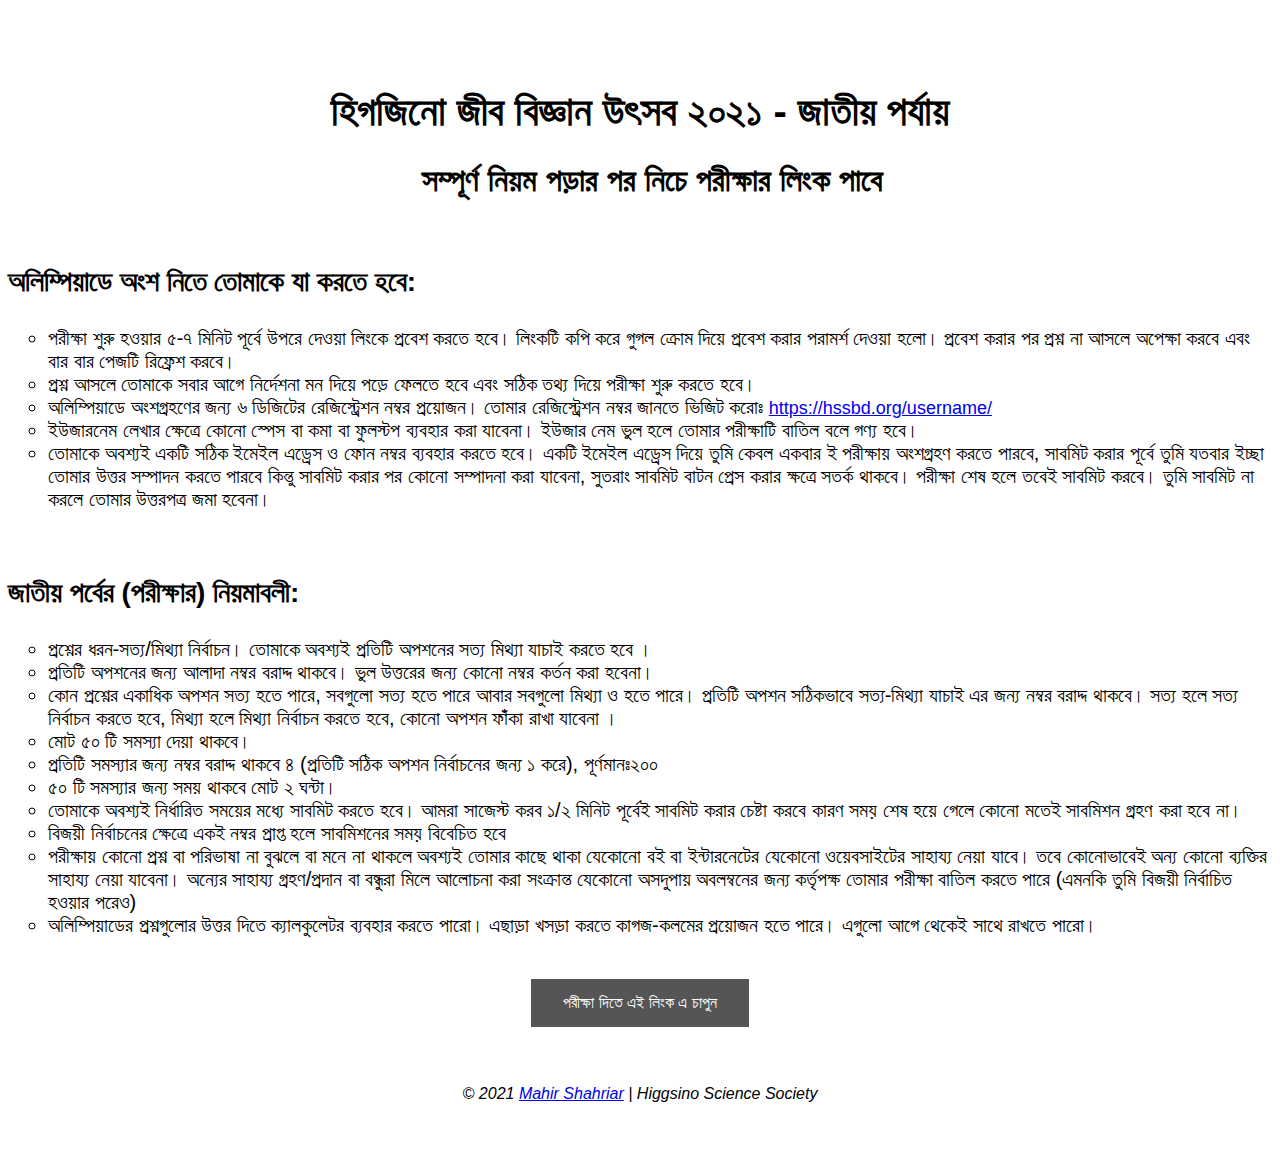
==== rules/index.html @ 5115da58 "Update index.html" ====
<!DOCTYPE html>
<html lang="en" >
<head>
  <meta charset="UTF-8">
  <title>CodePen - Reckless Rules Page</title>
  <link href="https://fonts.maateen.me/bangla/font.css" rel="stylesheet">

  <link href="https://fonts.googleapis.com/css?family=Roboto" rel="stylesheet"><link rel="stylesheet" href="./style.css">

<style>
.button {
  background-color: #4CAF50; /* Green */
  border: none;
  color: white;
  padding: 15px 32px;
  text-align: center;
  text-decoration: none;
  display: inline-block;
  font-size: 16px;
  margin: 4px 2px;
  cursor: pointer;
}

.button2 {background-color: #008CBA;} /* Blue */
.button3 {background-color: #f44336;} /* Red */ 
.button4 {background-color: #e7e7e7; color: black;} /* Gray */ 
.button5 {background-color: #555555;} /* Black */
</style>

</head>
<body style="font-family: 'Bangla', sans-serif;"><br><br><br>
<!-- partial:index.partial.html -->
<!-- Logo -->
<center><h1 style="font-size: 40px;">হিগজিনো জীব বিজ্ঞান উৎসব ২০২১ - জাতীয় পর্যায়</h1></img>
</center>
<!-- Content -->
<div id="content">
  <center> <h1 style="padding-left:25px;"><b>সম্পূর্ণ নিয়ম পড়ার পর নিচে পরীক্ষার লিংক পাবে</b></h1></center>
   

   <br />
   <p style="font-size:28px;"><strong>অলিম্পিয়াডে অংশ নিতে তোমাকে যা করতে হবে:</strong></p>
   <ul style="list-style-type:circle; font-size: 20px;">
      <li> পরীক্ষা শুরু হওয়ার ৫-৭ মিনিট পূর্বে উপরে দেওয়া লিংকে প্রবেশ করতে হবে। লিংকটি কপি করে গুগল ক্রোম দিয়ে প্রবেশ করার পরামর্শ দেওয়া হলো। প্রবেশ করার পর প্রশ্ন না আসলে অপেক্ষা করবে এবং বার বার পেজটি রিফ্রেশ করবে।</li>

<li> প্রশ্ন আসলে তোমাকে সবার আগে নির্দেশনা মন দিয়ে পড়ে ফেলতে হবে এবং সঠিক তথ্য দিয়ে পরীক্ষা শুরু করতে হবে। </li>

<li> অলিম্পিয়াডে অংশগ্রহণের জন্য ৬ ডিজিটের রেজিস্ট্রেশন নম্বর প্রয়োজন। তোমার রেজিস্ট্রেশন নম্বর জানতে ভিজিট করোঃ  <a style="font-size:18px;" href="https://hssbd.org/username/">https://hssbd.org/username/</a> </li>

<li> ইউজারনেম লেখার ক্ষেত্রে কোনো স্পেস বা কমা বা ফুলস্টপ ব্যবহার করা যাবেনা। ইউজার নেম ভুল হলে তোমার পরীক্ষাটি বাতিল বলে গণ্য হবে।</li>

<li> তোমাকে অবশ্যই একটি সঠিক ইমেইল এড্রেস ও ফোন নম্বর ব্যবহার করতে হবে। একটি ইমেইল এড্রেস দিয়ে তুমি কেবল একবার ই পরীক্ষায় অংশগ্রহণ করতে পারবে, সাবমিট করার পূর্বে তুমি যতবার ইচ্ছা তোমার উত্তর সম্পাদন করতে পারবে কিন্তু সাবমিট করার পর কোনো সম্পাদনা করা যাবেনা, সুতরাং সাবমিট বাটন প্রেস করার ক্ষত্রে সতর্ক থাকবে। পরীক্ষা শেষ হলে তবেই সাবমিট করবে। তুমি সাবমিট না করলে তোমার উত্তরপত্র জমা হবেনা।</li>
   </ul>
   <br />
   <p style="font-size:28px;"><strong>জাতীয় পর্বের (পরীক্ষার) নিয়মাবলী:</strong></p>
   <ul style="list-style-type:circle;font-size: 20px;">
      
<li>প্রশ্নের ধরন-সত্য/মিথ্যা নির্বাচন। তোমাকে অবশ্যই প্রতিটি অপশনের সত্য মিথ্যা যাচাই করতে হবে । </li>
<li>প্রতিটি অপশনের জন্য আলাদা নম্বর বরাদ্দ থাকবে। ভুল উত্তরের জন্য কোনো নম্বর কর্তন করা হবেনা।</li>
<li>কোন প্রশ্নের একাধিক অপশন সত্য হতে পারে, সবগুলো সত্য হতে পারে আবার সবগুলো মিথ্যা ও হতে পারে। প্রতিটি অপশন সঠিকভাবে সত্য-মিথ্যা যাচাই এর জন্য নম্বর বরাদ্দ থাকবে। সত্য হলে সত্য নির্বাচন করতে হবে, মিথ্যা হলে মিথ্যা নির্বাচন করতে হবে, কোনো অপশন ফাঁকা রাখা যাবেনা । </li>
<li>মোট ৫০ টি সমস্যা দেয়া থাকবে।</li>
<li>প্রতিটি সমস্যার জন্য নম্বর বরাদ্দ থাকবে ৪ (প্রতিটি সঠিক অপশন নির্বাচনের জন্য ১ করে), পূর্ণমানঃ২০০</li>
<li>৫০ টি সমস্যার জন্য সময় থাকবে মোট ২ ঘন্টা। </li>
<li> তোমাকে অবশ্যই নির্ধারিত সময়ের মধ্যে সাবমিট করতে হবে। আমরা সাজেস্ট করব ১/২ মিনিট পূর্বেই সাবমিট করার চেষ্টা করবে কারণ সময় শেষ হয়ে গেলে কোনো মতেই সাবমিশন গ্রহণ করা হবে না। </li>
<li>বিজয়ী নির্বাচনের ক্ষেত্রে একই নম্বর প্রাপ্ত হলে সাবমিশনের সময় বিবেচিত হবে</li>
<li>পরীক্ষায় কোনো প্রশ্ন বা পরিভাষা না বুঝলে বা মনে না থাকলে অবশ্যই তোমার কাছে থাকা যেকোনো বই বা ইন্টারনেটের যেকোনো ওয়েবসাইটের সাহায্য নেয়া যাবে। তবে কোনোভাবেই অন্য কোনো ব্যক্তির সাহায্য নেয়া যাবেনা। অন্যের সাহায্য গ্রহণ/প্রদান বা বন্ধুরা মিলে আলোচনা করা সংক্রান্ত যেকোনো অসদুপায় অবলম্বনের জন্য কর্তৃপক্ষ তোমার পরীক্ষা বাতিল করতে পারে (এমনকি তুমি বিজয়ী নির্বাচিত হওয়ার পরেও)</li>
<li>অলিম্পিয়াডের প্রশ্নগুলোর উত্তর দিতে ক্যালকুলেটর ব্যবহার করতে পারো। এছাড়া খসড়া করতে কাগজ-কলমের প্রয়োজন হতে পারে। এগুলো আগে থেকেই সাথে রাখতে পারো।</li>
</ul>
   </ul>
    <br />
   
</div>


<center><button class="button button5" onclick="location.href='./link';">পরীক্ষা দিতে এই লিংক এ চাপুন </button></center><br><br><br>
<center><i style="padding-bottom:50px;">© 2021 <a href="http://github.com/mahirbd">Mahir Shahriar</a> | Higgsino Science Society</center>
<!-- partial -->
  
</body>
</html>
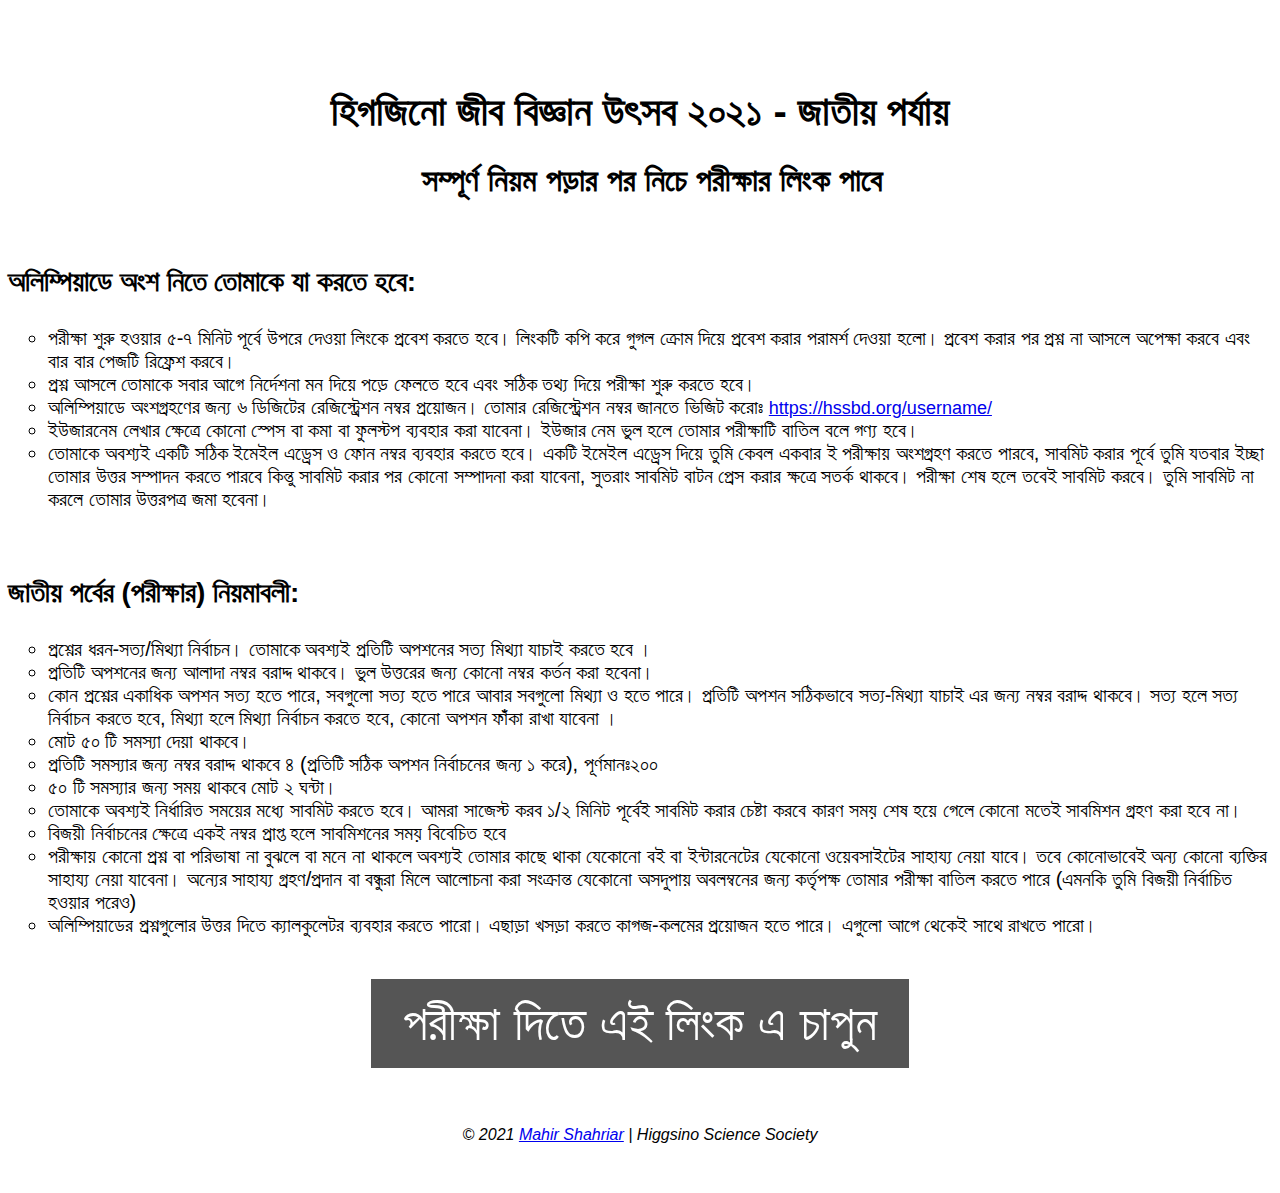
==== commit ae5f99ab: "Update index.html" ====
--- a/rules/index.html
+++ b/rules/index.html
@@ -2,7 +2,7 @@
 <html lang="en" >
 <head>
   <meta charset="UTF-8">
-  <title>CodePen - Reckless Rules Page</title>
+  <title>Rules | HBO National</title>
   <link href="https://fonts.maateen.me/bangla/font.css" rel="stylesheet">
 
   <link href="https://fonts.googleapis.com/css?family=Roboto" rel="stylesheet"><link rel="stylesheet" href="./style.css">
@@ -31,7 +31,7 @@
 <body style="font-family: 'Bangla', sans-serif;"><br><br><br>
 <!-- partial:index.partial.html -->
 <!-- Logo -->
-<center><h1 style="font-size: 40px;">হিগজিনো জীব বিজ্ঞান উৎসব ২০২১ - জাতীয় পর্যায়</h1></img>
+<center><h1 style="font-size: 40px;">হিগজিনো জীব বিজ্ঞান উৎসব ২০২১ - জাতীয় পর্যায়</h1>
 </center>
 <!-- Content -->
 <div id="content">
@@ -72,7 +72,7 @@
 </div>
 
 
-<center><button class="button button5" onclick="location.href='./link';">পরীক্ষা দিতে এই লিংক এ চাপুন </button></center><br><br><br>
+<center><button class="button button5" onclick="location.href='./link';" style="font-size:50px;">পরীক্ষা দিতে এই লিংক এ চাপুন </button></center><br><br><br>
 <center><i style="padding-bottom:50px;">© 2021 <a href="http://github.com/mahirbd">Mahir Shahriar</a> | Higgsino Science Society</center>
 <!-- partial -->
   
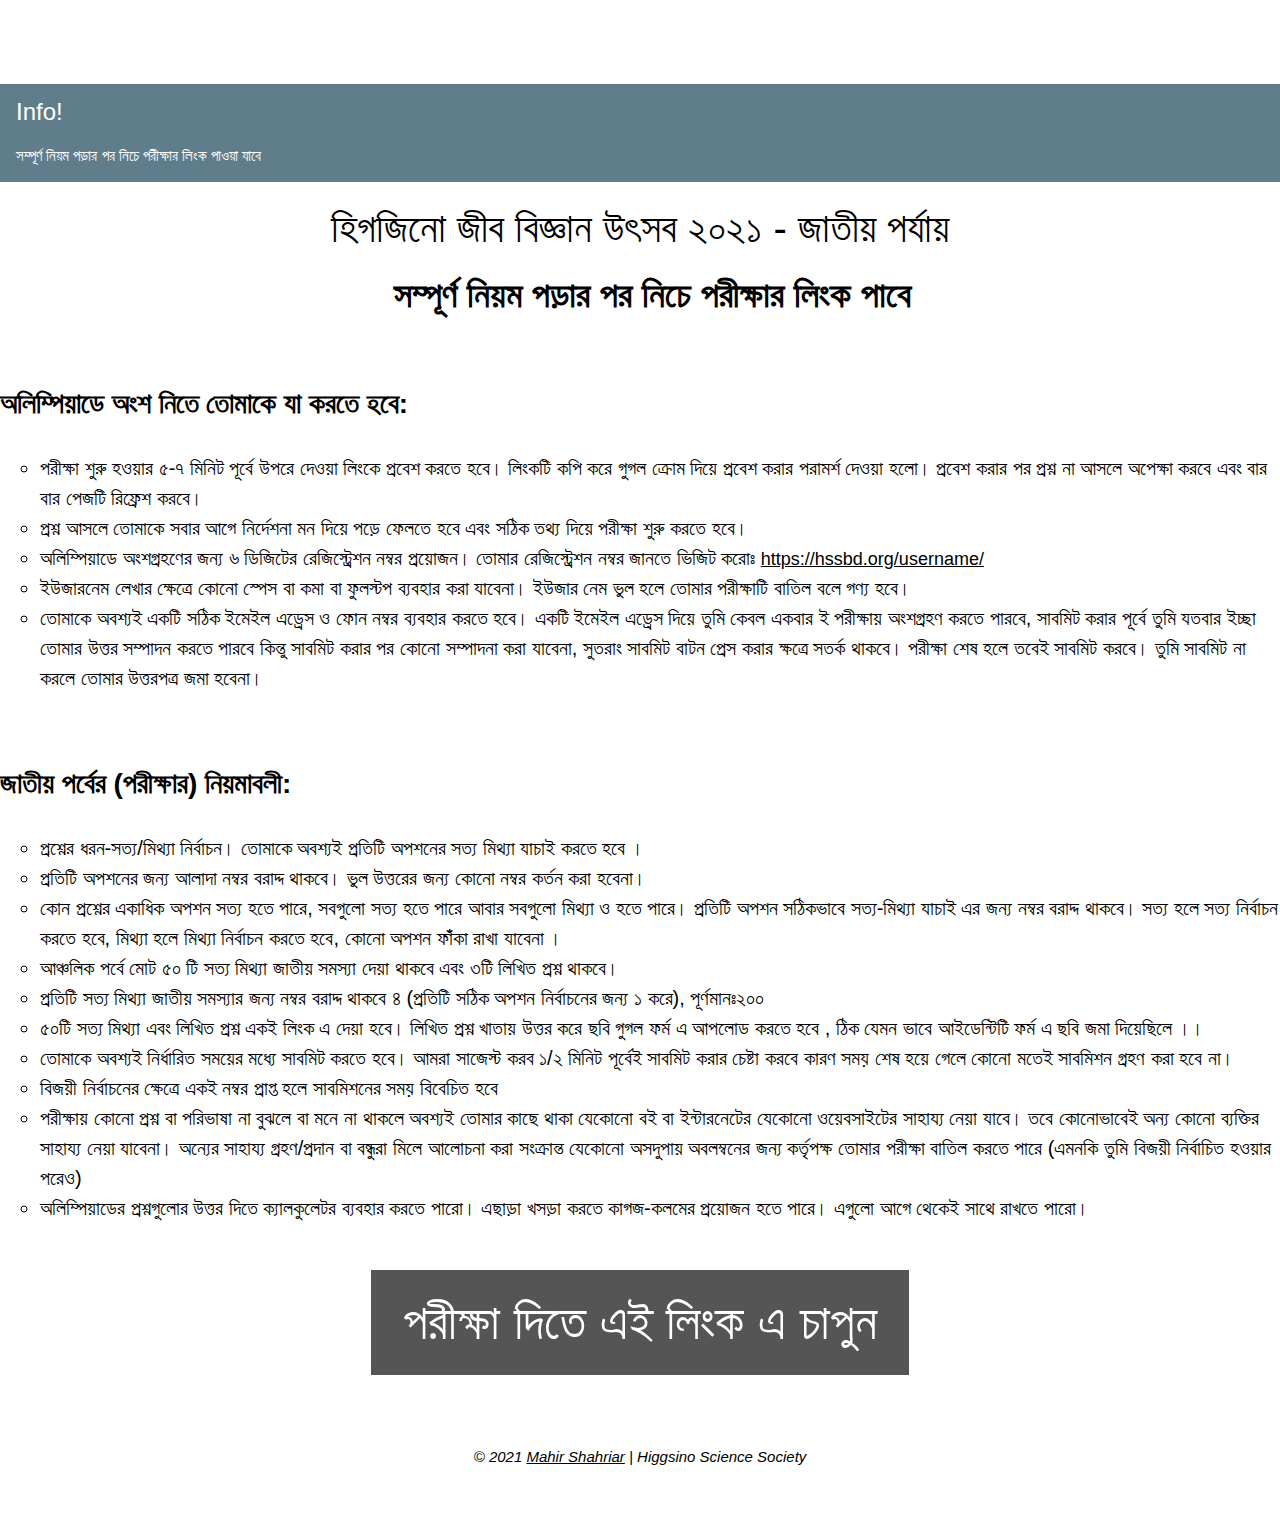
==== commit 0aec0a11: "Update index.html" ====
--- a/rules/index.html
+++ b/rules/index.html
@@ -6,6 +6,7 @@
   <link href="https://fonts.maateen.me/bangla/font.css" rel="stylesheet">
 
   <link href="https://fonts.googleapis.com/css?family=Roboto" rel="stylesheet"><link rel="stylesheet" href="./style.css">
+  <link rel="stylesheet" href="https://www.w3schools.com/w3css/4/w3.css">
 
 <style>
 .button {
@@ -31,6 +32,10 @@
 <body style="font-family: 'Bangla', sans-serif;"><br><br><br>
 <!-- partial:index.partial.html -->
 <!-- Logo -->
+  <div class="w3-panel w3-blue-grey">
+  <h3>Info!</h3>
+  <p>সম্পূর্ণ নিয়ম পড়ার পর নিচে পরীক্ষার লিংক পাওয়া যাবে</p>
+</div>
 <center><h1 style="font-size: 40px;">হিগজিনো জীব বিজ্ঞান উৎসব ২০২১ - জাতীয় পর্যায়</h1>
 </center>
 <!-- Content -->
@@ -58,9 +63,9 @@
 <li>প্রশ্নের ধরন-সত্য/মিথ্যা নির্বাচন। তোমাকে অবশ্যই প্রতিটি অপশনের সত্য মিথ্যা যাচাই করতে হবে । </li>
 <li>প্রতিটি অপশনের জন্য আলাদা নম্বর বরাদ্দ থাকবে। ভুল উত্তরের জন্য কোনো নম্বর কর্তন করা হবেনা।</li>
 <li>কোন প্রশ্নের একাধিক অপশন সত্য হতে পারে, সবগুলো সত্য হতে পারে আবার সবগুলো মিথ্যা ও হতে পারে। প্রতিটি অপশন সঠিকভাবে সত্য-মিথ্যা যাচাই এর জন্য নম্বর বরাদ্দ থাকবে। সত্য হলে সত্য নির্বাচন করতে হবে, মিথ্যা হলে মিথ্যা নির্বাচন করতে হবে, কোনো অপশন ফাঁকা রাখা যাবেনা । </li>
-<li>মোট ৫০ টি সমস্যা দেয়া থাকবে।</li>
-<li>প্রতিটি সমস্যার জন্য নম্বর বরাদ্দ থাকবে ৪ (প্রতিটি সঠিক অপশন নির্বাচনের জন্য ১ করে), পূর্ণমানঃ২০০</li>
-<li>৫০ টি সমস্যার জন্য সময় থাকবে মোট ২ ঘন্টা। </li>
+<li>আঞ্চলিক পর্বে মোট ৫০ টি সত্য মিথ্যা জাতীয় সমস্যা দেয়া থাকবে এবং ৩টি লিখিত প্রশ্ন থাকবে।</li>
+<li>প্রতিটি সত্য মিথ্যা জাতীয় সমস্যার জন্য নম্বর বরাদ্দ থাকবে ৪ (প্রতিটি সঠিক অপশন নির্বাচনের জন্য ১ করে), পূর্ণমানঃ২০০</li>
+<li>৫০টি সত্য মিথ্যা এবং লিখিত প্রশ্ন একই লিংক এ দেয়া হবে। লিখিত প্রশ্ন খাতায় উত্তর করে ছবি গুগল ফর্ম এ আপলোড করতে হবে , ঠিক যেমন ভাবে আইডেন্টিটি ফর্ম এ ছবি জমা দিয়েছিলে ।। </li>
 <li> তোমাকে অবশ্যই নির্ধারিত সময়ের মধ্যে সাবমিট করতে হবে। আমরা সাজেস্ট করব ১/২ মিনিট পূর্বেই সাবমিট করার চেষ্টা করবে কারণ সময় শেষ হয়ে গেলে কোনো মতেই সাবমিশন গ্রহণ করা হবে না। </li>
 <li>বিজয়ী নির্বাচনের ক্ষেত্রে একই নম্বর প্রাপ্ত হলে সাবমিশনের সময় বিবেচিত হবে</li>
 <li>পরীক্ষায় কোনো প্রশ্ন বা পরিভাষা না বুঝলে বা মনে না থাকলে অবশ্যই তোমার কাছে থাকা যেকোনো বই বা ইন্টারনেটের যেকোনো ওয়েবসাইটের সাহায্য নেয়া যাবে। তবে কোনোভাবেই অন্য কোনো ব্যক্তির সাহায্য নেয়া যাবেনা। অন্যের সাহায্য গ্রহণ/প্রদান বা বন্ধুরা মিলে আলোচনা করা সংক্রান্ত যেকোনো অসদুপায় অবলম্বনের জন্য কর্তৃপক্ষ তোমার পরীক্ষা বাতিল করতে পারে (এমনকি তুমি বিজয়ী নির্বাচিত হওয়ার পরেও)</li>
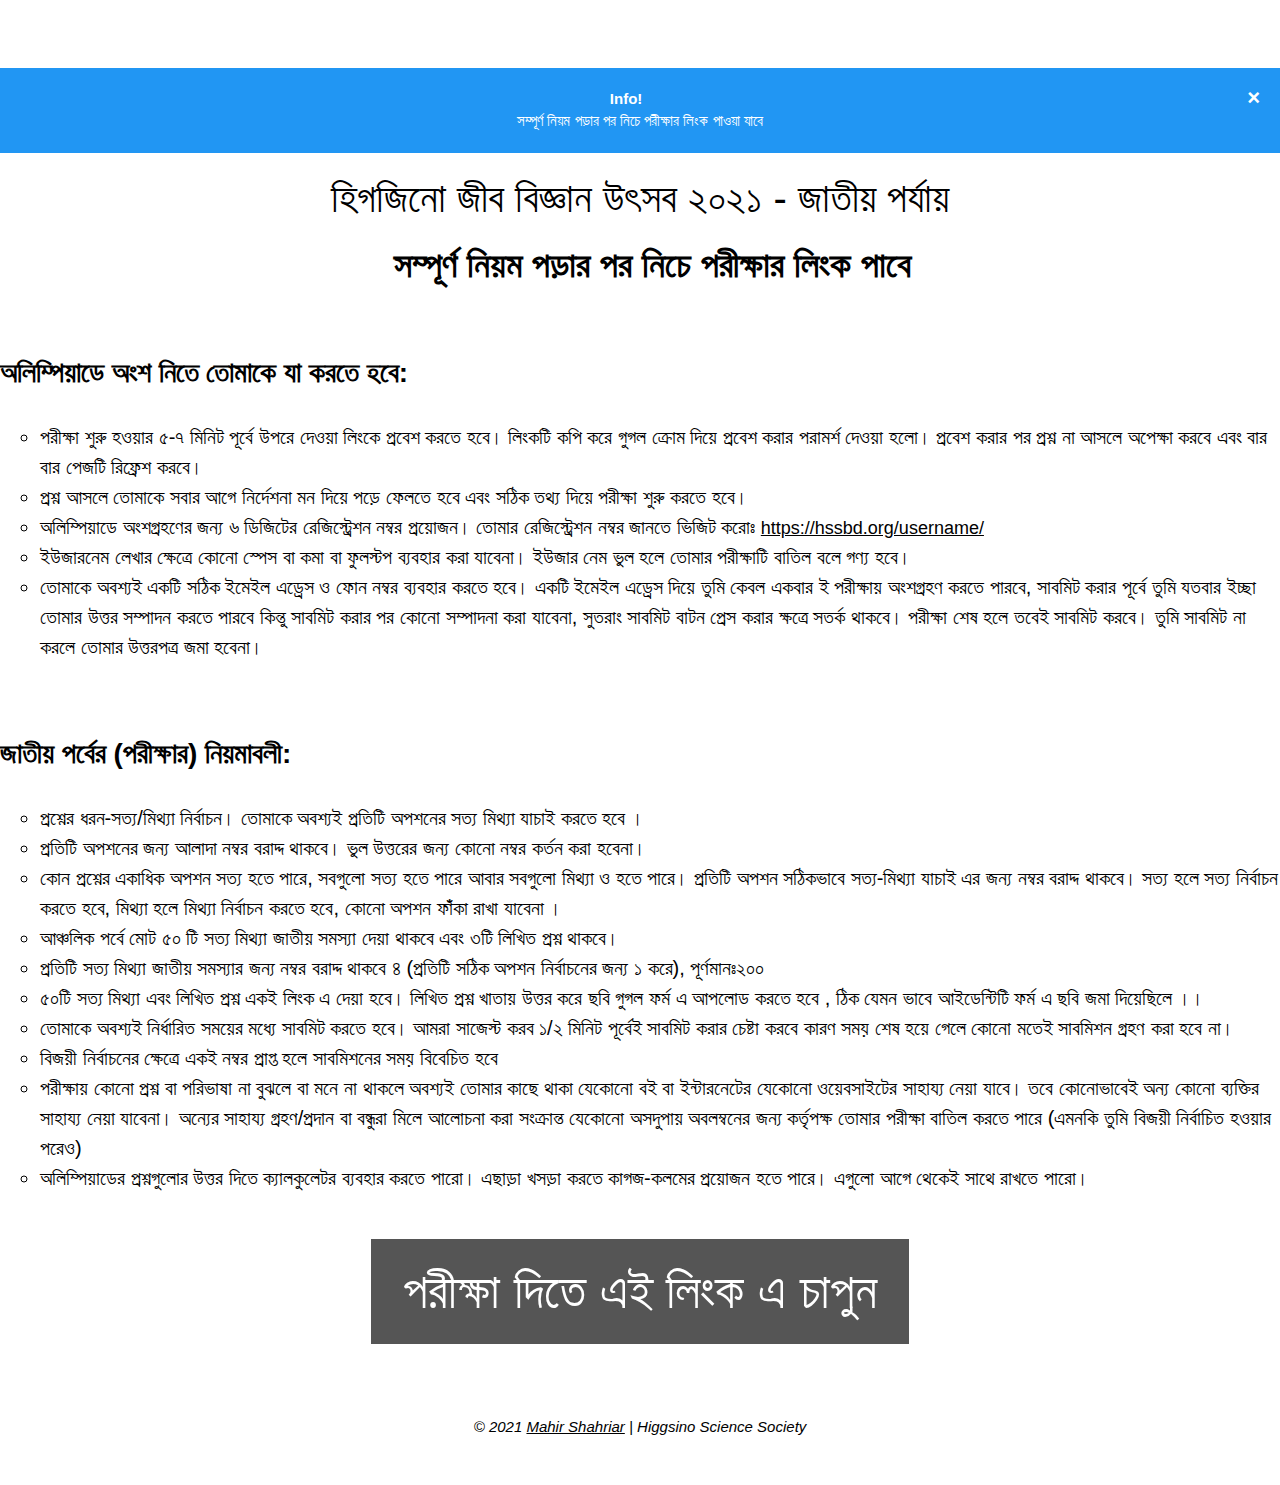
==== commit e9cb41e8: "Update index.html" ====
--- a/rules/index.html
+++ b/rules/index.html
@@ -26,15 +26,47 @@
 .button3 {background-color: #f44336;} /* Red */ 
 .button4 {background-color: #e7e7e7; color: black;} /* Gray */ 
 .button5 {background-color: #555555;} /* Black */
+  .alert {
+  padding: 20px;
+  background-color: #f44336;
+  color: white;
+  opacity: 1;
+  transition: opacity 0.6s;
+  margin-bottom: 15px;
+}
+
+.alert.success {background-color: #04AA6D;}
+.alert.info {background-color: #2196F3;}
+.alert.warning {background-color: #ff9800;}
+
+.closebtn {
+  margin-left: 15px;
+  color: white;
+  font-weight: bold;
+  float: right;
+  font-size: 22px;
+  line-height: 20px;
+  cursor: pointer;
+  transition: 0.3s;
+}
+
+.closebtn:hover {
+  color: black;
+}
 </style>
 
 </head>
 <body style="font-family: 'Bangla', sans-serif;"><br><br><br>
 <!-- partial:index.partial.html -->
 <!-- Logo -->
-  <div class="w3-panel w3-blue-grey">
+<!--   <div class="w3-panel w3-blue-grey">
   <h3>Info!</h3>
   <p>সম্পূর্ণ নিয়ম পড়ার পর নিচে পরীক্ষার লিংক পাওয়া যাবে</p>
+</div> -->
+  <div class="alert info"><center>
+  <span class="closebtn">&times;</span>  
+  <strong>Info!</strong> <br>সম্পূর্ণ নিয়ম পড়ার পর নিচে পরীক্ষার লিংক পাওয়া যাবে
+    </center>
 </div>
 <center><h1 style="font-size: 40px;">হিগজিনো জীব বিজ্ঞান উৎসব ২০২১ - জাতীয় পর্যায়</h1>
 </center>
@@ -80,7 +112,18 @@
 <center><button class="button button5" onclick="location.href='./link';" style="font-size:50px;">পরীক্ষা দিতে এই লিংক এ চাপুন </button></center><br><br><br>
 <center><i style="padding-bottom:50px;">© 2021 <a href="http://github.com/mahirbd">Mahir Shahriar</a> | Higgsino Science Society</center>
 <!-- partial -->
-  
+  <script>
+var close = document.getElementsByClassName("closebtn");
+var i;
+
+for (i = 0; i < close.length; i++) {
+  close[i].onclick = function(){
+    var div = this.parentElement;
+    div.style.opacity = "0";
+    setTimeout(function(){ div.style.display = "none"; }, 600);
+  }
+}
+</script>
 </body>
 </html>
 
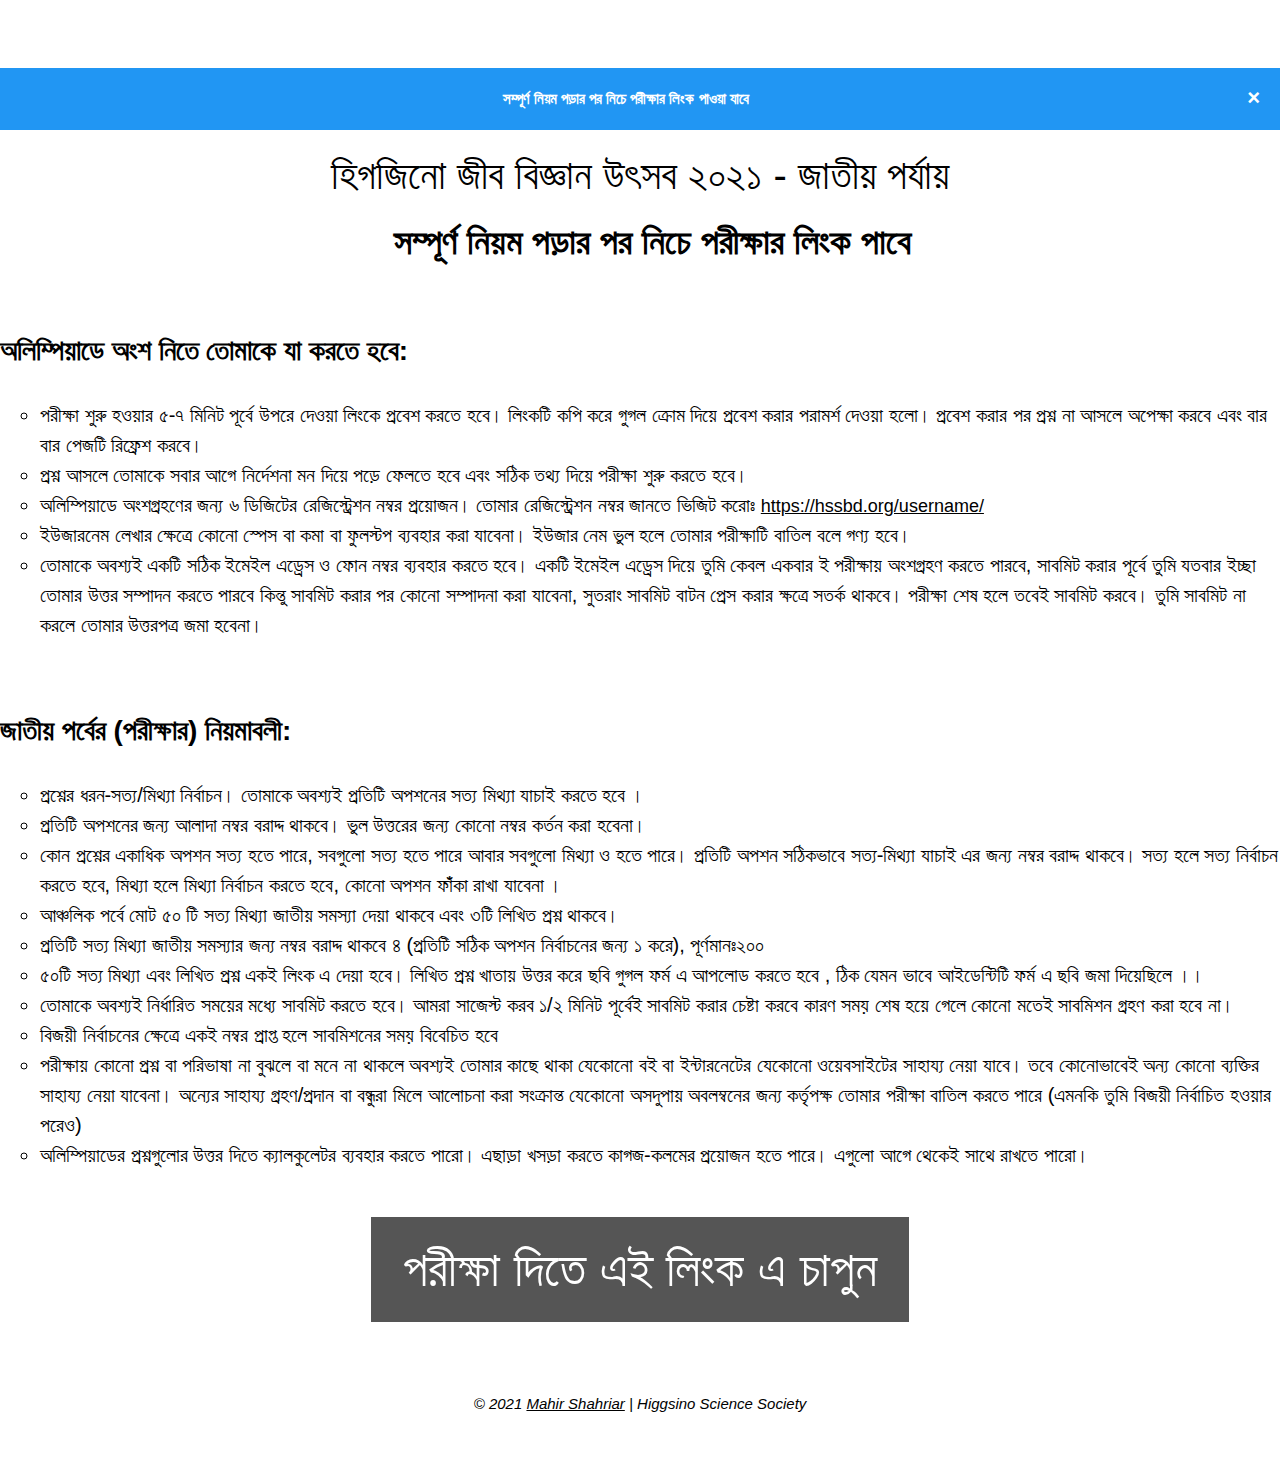
==== commit f80f91bf: "Update index.html" ====
--- a/rules/index.html
+++ b/rules/index.html
@@ -65,7 +65,7 @@
 </div> -->
   <div class="alert info"><center>
   <span class="closebtn">&times;</span>  
-  <strong>Info!</strong> <br>সম্পূর্ণ নিয়ম পড়ার পর নিচে পরীক্ষার লিংক পাওয়া যাবে
+    <strong>সম্পূর্ণ নিয়ম পড়ার পর নিচে পরীক্ষার লিংক পাওয়া যাবে</strong>
     </center>
 </div>
 <center><h1 style="font-size: 40px;">হিগজিনো জীব বিজ্ঞান উৎসব ২০২১ - জাতীয় পর্যায়</h1>
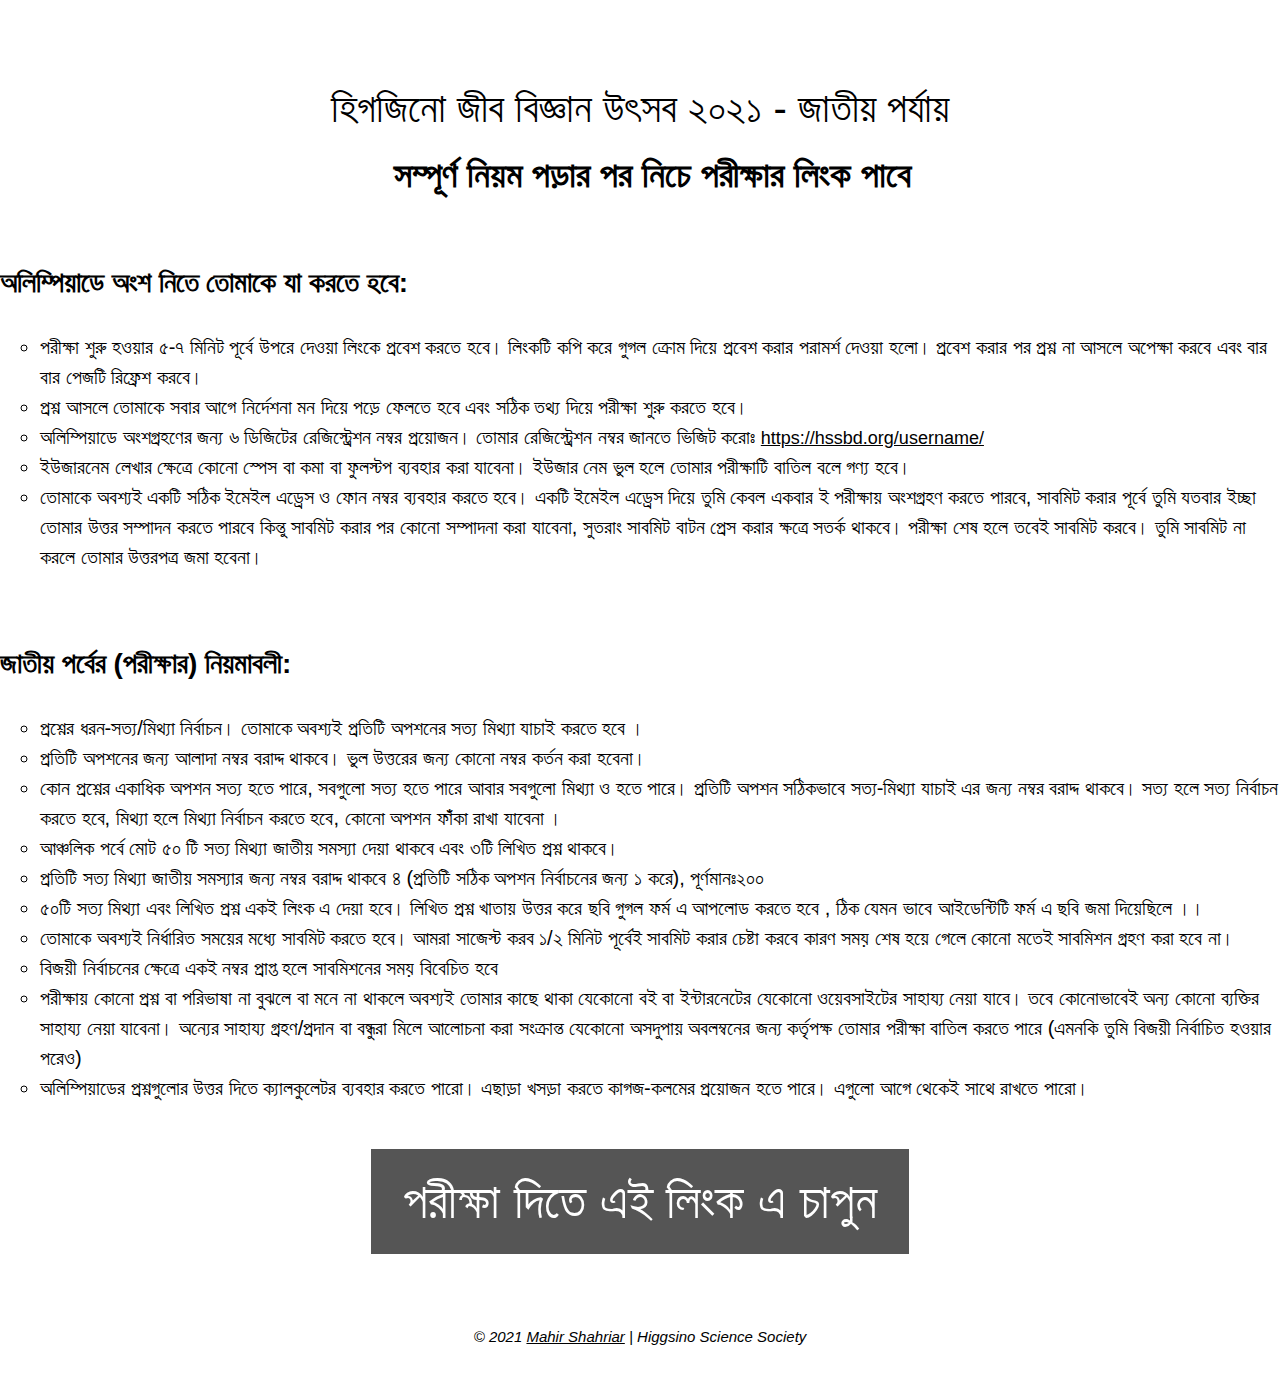
==== commit 34938675: "Update index.html" ====
--- a/rules/index.html
+++ b/rules/index.html
@@ -63,11 +63,11 @@
   <h3>Info!</h3>
   <p>সম্পূর্ণ নিয়ম পড়ার পর নিচে পরীক্ষার লিংক পাওয়া যাবে</p>
 </div> -->
-  <div class="alert info"><center>
+<!--   <div class="alert info"><center>
   <span class="closebtn">&times;</span>  
     <strong>সম্পূর্ণ নিয়ম পড়ার পর নিচে পরীক্ষার লিংক পাওয়া যাবে</strong>
     </center>
-</div>
+</div> -->
 <center><h1 style="font-size: 40px;">হিগজিনো জীব বিজ্ঞান উৎসব ২০২১ - জাতীয় পর্যায়</h1>
 </center>
 <!-- Content -->
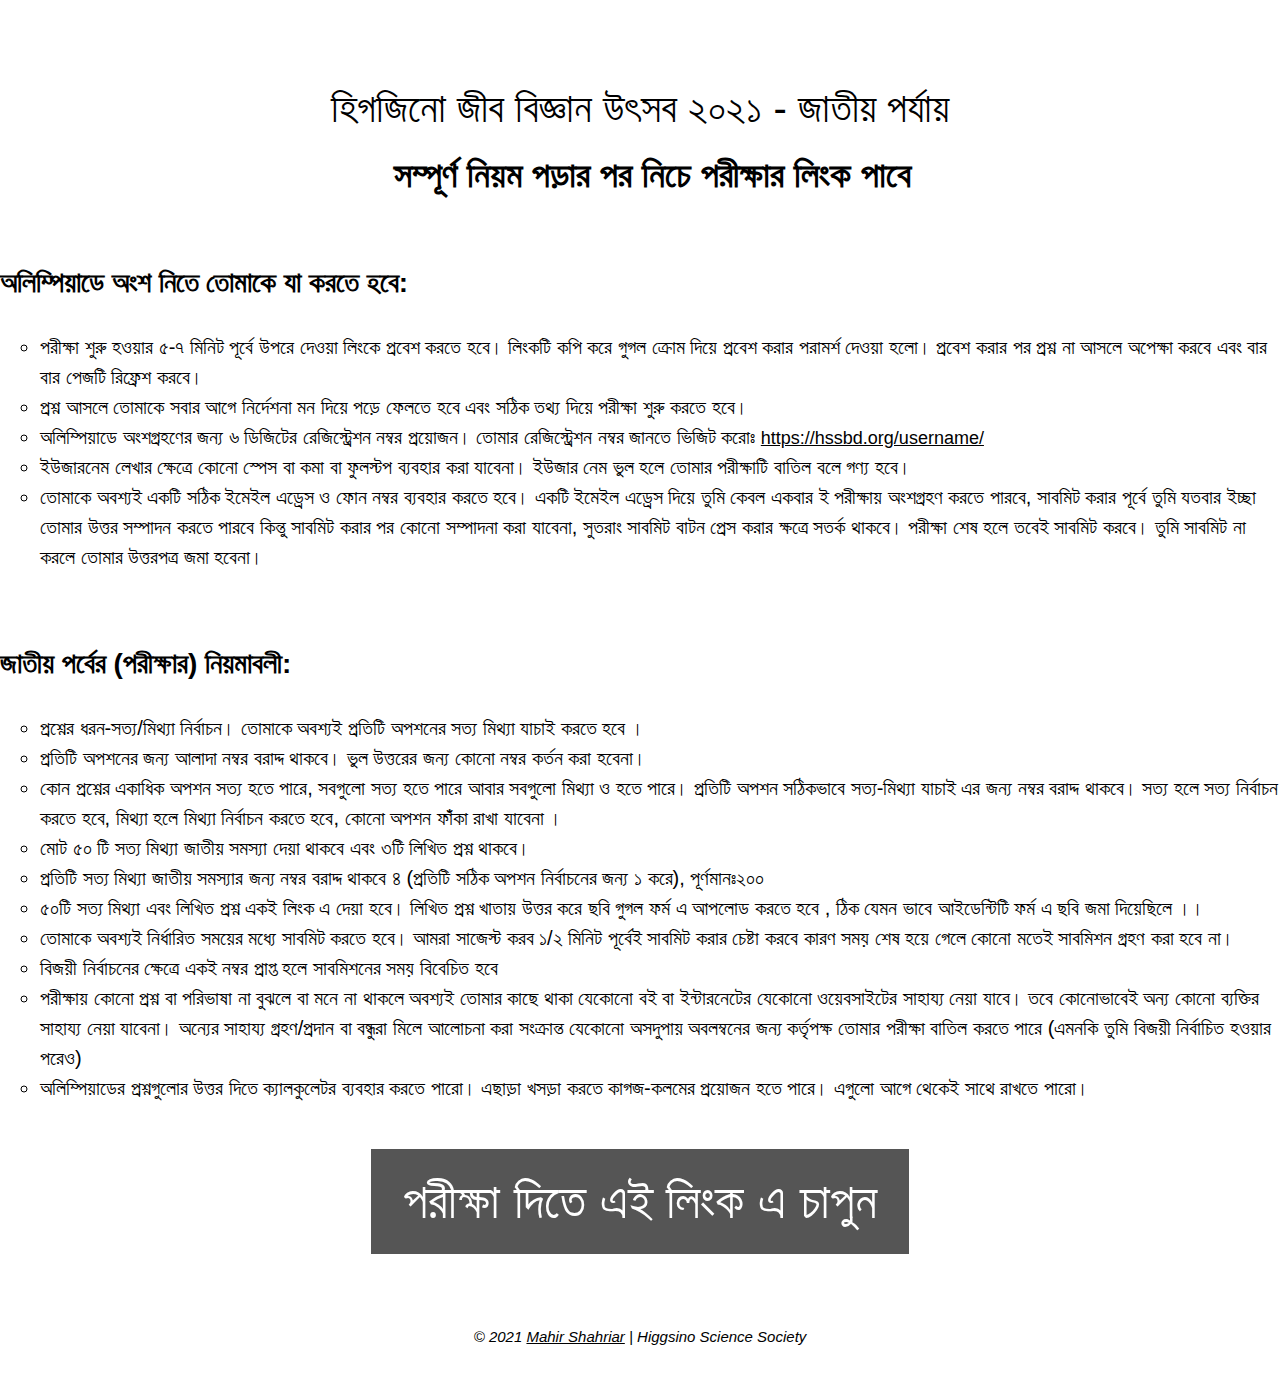
==== commit 57e9a546: "Update index.html" ====
--- a/rules/index.html
+++ b/rules/index.html
@@ -95,7 +95,7 @@
 <li>প্রশ্নের ধরন-সত্য/মিথ্যা নির্বাচন। তোমাকে অবশ্যই প্রতিটি অপশনের সত্য মিথ্যা যাচাই করতে হবে । </li>
 <li>প্রতিটি অপশনের জন্য আলাদা নম্বর বরাদ্দ থাকবে। ভুল উত্তরের জন্য কোনো নম্বর কর্তন করা হবেনা।</li>
 <li>কোন প্রশ্নের একাধিক অপশন সত্য হতে পারে, সবগুলো সত্য হতে পারে আবার সবগুলো মিথ্যা ও হতে পারে। প্রতিটি অপশন সঠিকভাবে সত্য-মিথ্যা যাচাই এর জন্য নম্বর বরাদ্দ থাকবে। সত্য হলে সত্য নির্বাচন করতে হবে, মিথ্যা হলে মিথ্যা নির্বাচন করতে হবে, কোনো অপশন ফাঁকা রাখা যাবেনা । </li>
-<li>আঞ্চলিক পর্বে মোট ৫০ টি সত্য মিথ্যা জাতীয় সমস্যা দেয়া থাকবে এবং ৩টি লিখিত প্রশ্ন থাকবে।</li>
+<li>মোট ৫০ টি সত্য মিথ্যা জাতীয় সমস্যা দেয়া থাকবে এবং ৩টি লিখিত প্রশ্ন থাকবে।</li>
 <li>প্রতিটি সত্য মিথ্যা জাতীয় সমস্যার জন্য নম্বর বরাদ্দ থাকবে ৪ (প্রতিটি সঠিক অপশন নির্বাচনের জন্য ১ করে), পূর্ণমানঃ২০০</li>
 <li>৫০টি সত্য মিথ্যা এবং লিখিত প্রশ্ন একই লিংক এ দেয়া হবে। লিখিত প্রশ্ন খাতায় উত্তর করে ছবি গুগল ফর্ম এ আপলোড করতে হবে , ঠিক যেমন ভাবে আইডেন্টিটি ফর্ম এ ছবি জমা দিয়েছিলে ।। </li>
 <li> তোমাকে অবশ্যই নির্ধারিত সময়ের মধ্যে সাবমিট করতে হবে। আমরা সাজেস্ট করব ১/২ মিনিট পূর্বেই সাবমিট করার চেষ্টা করবে কারণ সময় শেষ হয়ে গেলে কোনো মতেই সাবমিশন গ্রহণ করা হবে না। </li>
